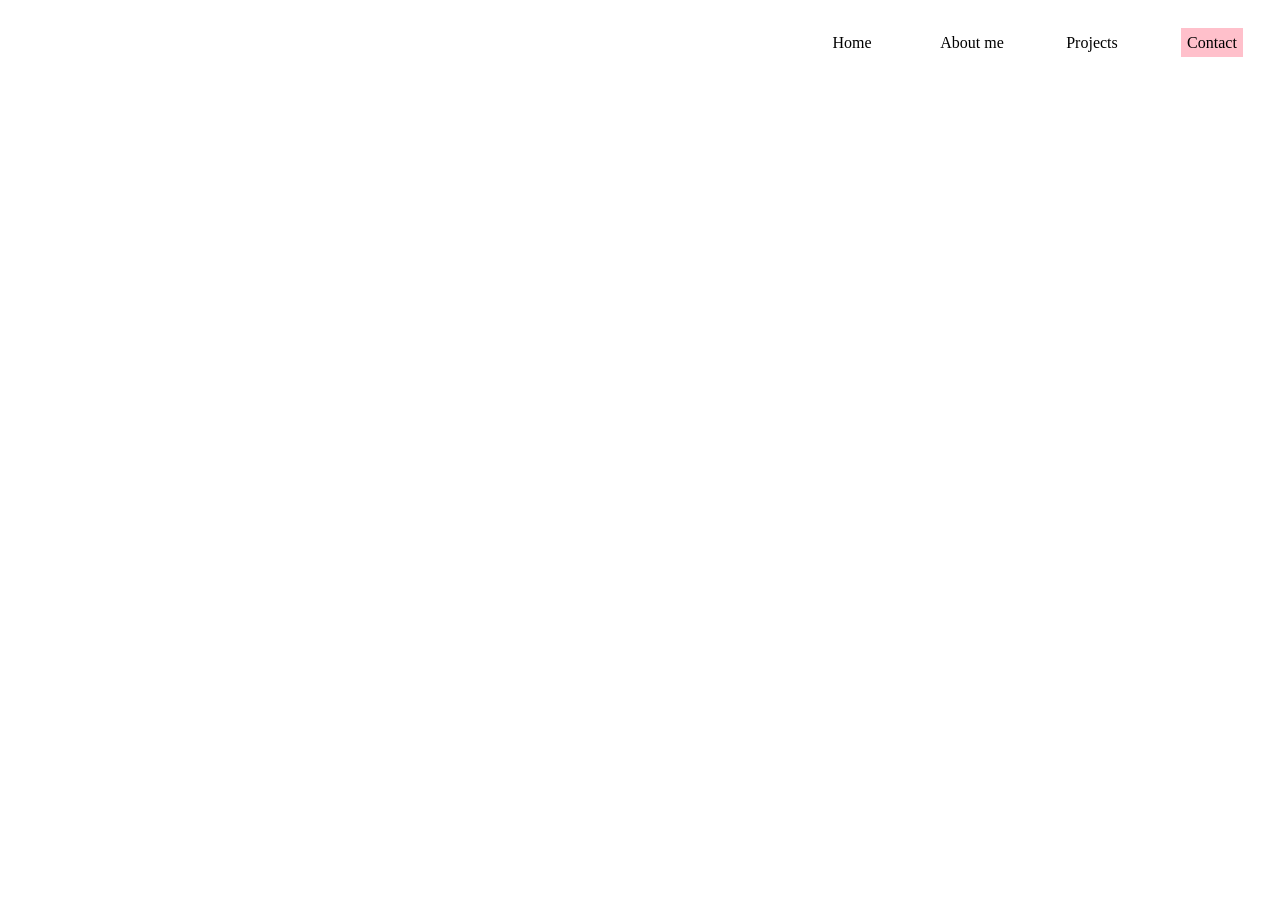
==== contact.html @ 09e76af3 "linked styles.ccs,projects.html,about-me.html to contact.html" ====
<!DOCTYPE html>
<html>
  <head>
    <title>Pascaline-Irabaruta</title>
    <link href="css/styles.css" rel="stylesheet" type="text/css">
  </head>
<body>
  <div class="nav">
    <ul type="none">
      <li><a herf="index.html">Home</a></li>
      <li><a herf="about-me.html">About me</a></li>
      <li><a href="projects.html">Projects</a></li>
      <li><a herf="#"style="background-color:pink;padding:6px">Contact</a></li>
    </ul>
  </div>
---- css/styles.css ----
body {
  background-image: url("https://i.imgur.com/lDDB0R0.png");
  background-size: cover;
  font-family: fantasy;
}
.nav{
	border:1px solid none;
  float:right;
}
.nav ul li{
  width:120px;
	margin: 10px auto;
  float:left;
  text-align: center;
}
.nav ul li a{
  text-decoration: none;
	color:black;
}
.nav ul li:hover{
  padding: 6px;
  background-color: pink;
  color:black;
}
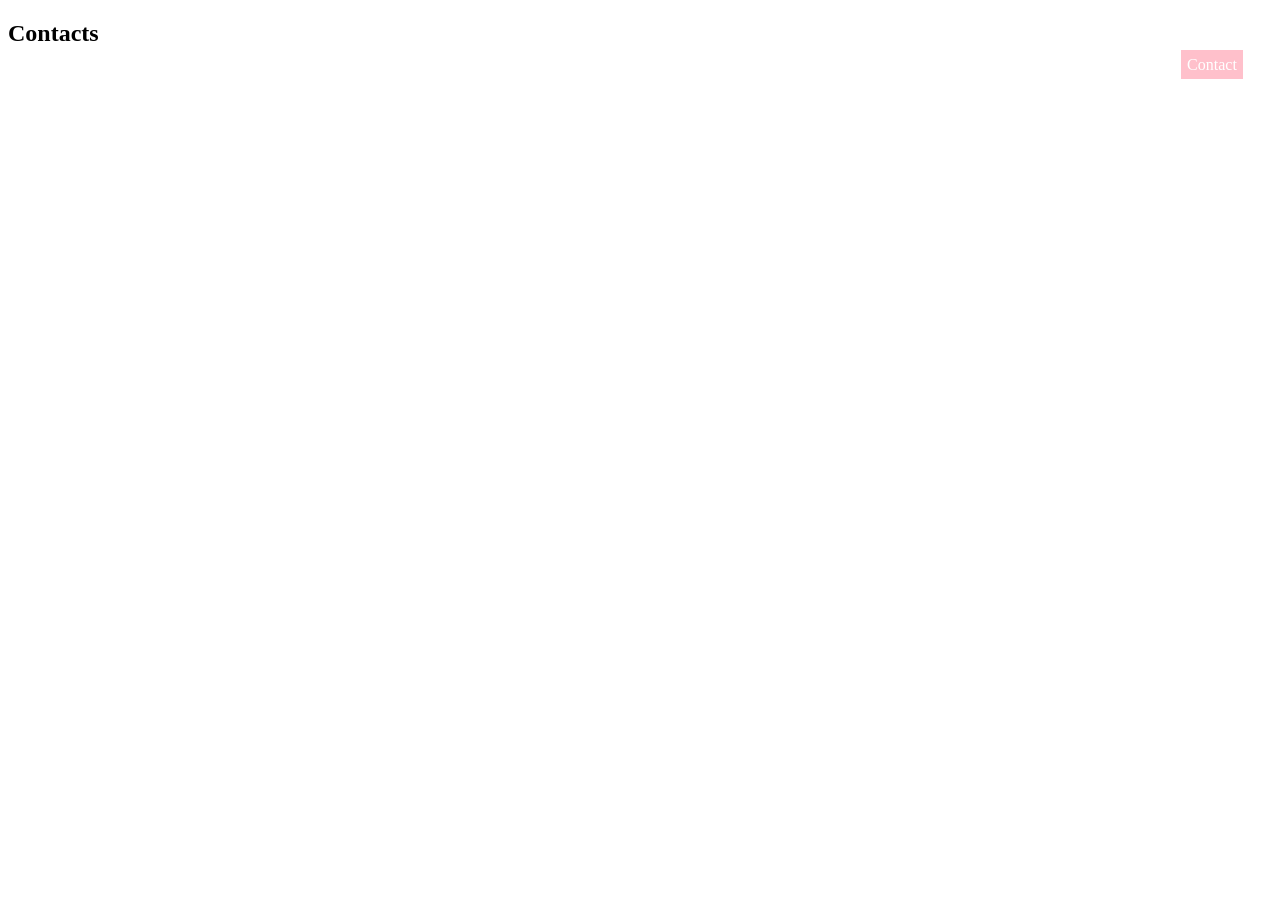
==== commit c63ddacf: "add heading,paragraph,em and strong tags" ====
--- a/contact.html
+++ b/contact.html
@@ -7,9 +7,18 @@
 <body>
   <div class="nav">
     <ul type="none">
-      <li><a herf="index.html">Home</a></li>
-      <li><a herf="about-me.html">About me</a></li>
+      <li><a href="index.html">Home</a></li>
+      <li><a href="about-me.html">About me</a></li>
       <li><a href="projects.html">Projects</a></li>
-      <li><a herf="#"style="background-color:pink;padding:6px">Contact</a></li>
+      <li><a href="#"style="background-color:pink;padding:6px">Contact</a></li>
     </ul>
   </div>
+  <div class="contacts">
+    <h2>Contacts</h2>
+    <p><strong>PhoneNumber:</strong><em>+250789160608</em><br>
+      <strong>whatsapp:</strong><em>+250789160608</em><br>
+      <strong>Instagram:</strong><em>pascy_ira</em><br>
+      <strong>Twitter:</strong><em>Pascy_Irabaruta</em>
+    </p>
+  </div>
+</body>
--- a/css/styles.css
+++ b/css/styles.css
@@ -1,9 +1,11 @@
 body {
-  background-image: url("https://i.imgur.com/lDDB0R0.png");
+  background-image: url("https://www.wallpapertip.com/wmimgs/83-838381_html-wallpaper-background-code-coding-tags.jpg");
   background-size: cover;
   font-family: fantasy;
 }
 .nav{
+  overflow: hidden;
+  margin-top: 10px;
 	border:1px solid none;
   float:right;
 }
@@ -15,10 +17,57 @@
 }
 .nav ul li a{
   text-decoration: none;
-	color:black;
+	color:White;
 }
 .nav ul li:hover{
   padding: 6px;
-  background-color: pink;
+  background-color:pink;
   color:black;
 }
+#me {
+  opacity: 0.7;
+  padding-top: 90px;
+  padding-bottom:90px;
+  margin:90px;
+  text-align:center;
+  width:290px;
+  height:auto;
+  background-color: pink;
+}
+.column {
+	float: left;
+  }
+  .column.side{
+	  width: 33%;
+
+  }
+  .column.middle{
+	  width: 34%;
+  }
+  .row a {
+    color: pink;
+  }
+  h1 {
+    padding-top: 120px;
+    text-align: center;
+    font-weight: bolder;
+    color: white;
+  }
+  h2{
+    color: black;
+  }
+  p{
+    color: black;
+  }
+  #abt {
+    padding-top: 90px;
+  }
+  #abt h2,p{
+    color: white;
+    font-family: sans-serif;
+  }
+  @media screen and (max-width: 768px) {
+	.column.side, .column.middle {
+	  width: 100%;
+	}
+  }
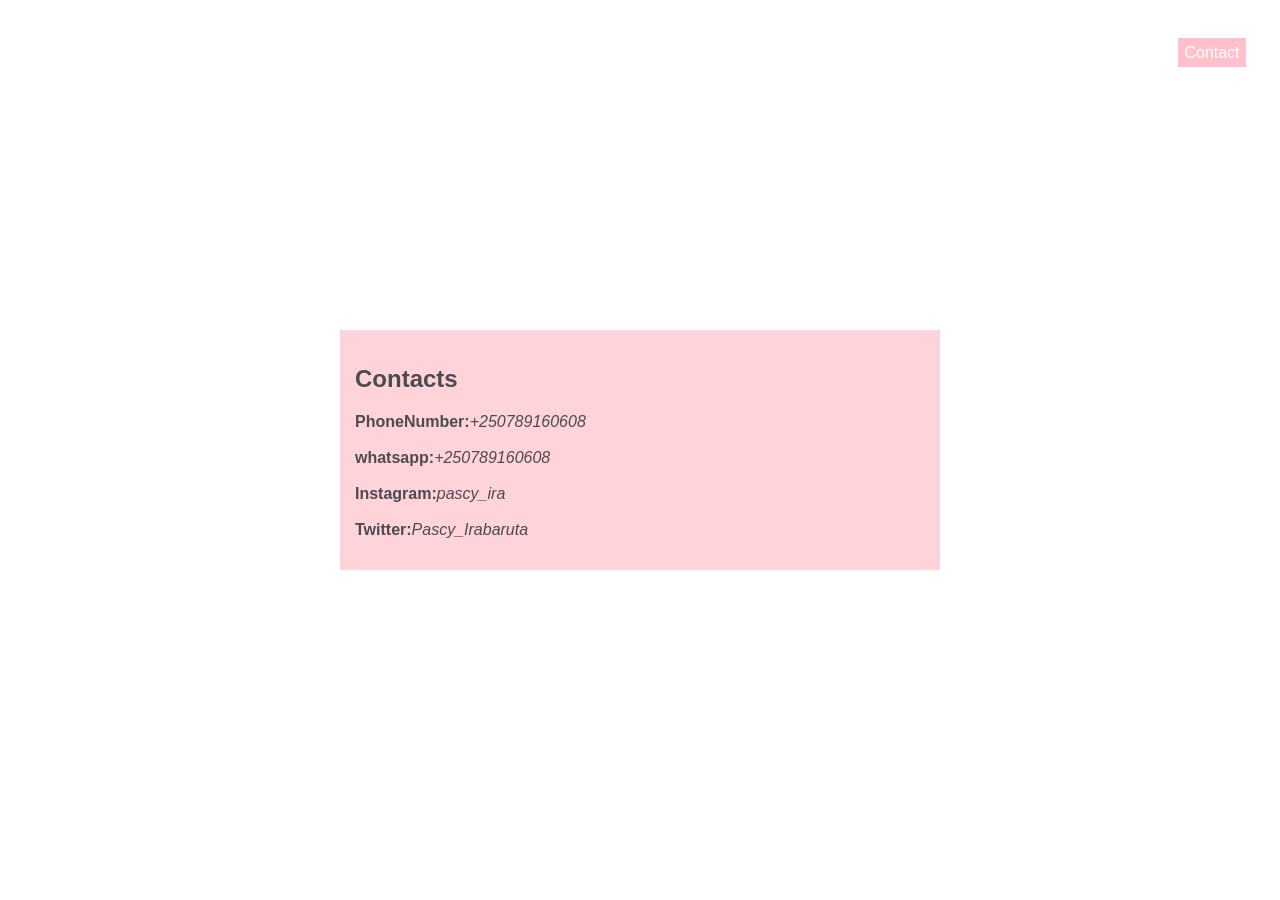
==== commit 8535a776: "last commit" ====
--- a/contact.html
+++ b/contact.html
@@ -13,11 +13,14 @@
       <li><a href="#"style="background-color:pink;padding:6px">Contact</a></li>
     </ul>
   </div>
-  <div class="contacts">
+  <div id="abt">
     <h2>Contacts</h2>
     <p><strong>PhoneNumber:</strong><em>+250789160608</em><br>
+      <br>
       <strong>whatsapp:</strong><em>+250789160608</em><br>
+      <br>
       <strong>Instagram:</strong><em>pascy_ira</em><br>
+      <br>
       <strong>Twitter:</strong><em>Pascy_Irabaruta</em>
     </p>
   </div>
--- a/css/styles.css
+++ b/css/styles.css
@@ -1,7 +1,10 @@
+*{
+  box-sizing: border-box;
+}
 body {
   background-image: url("https://www.wallpapertip.com/wmimgs/83-838381_html-wallpaper-background-code-coding-tags.jpg");
   background-size: cover;
-  font-family: fantasy;
+  font-family: 'Poppins', sans-serif;
 }
 .nav{
   overflow: hidden;
@@ -60,11 +63,12 @@
     color: black;
   }
   #abt {
-    padding-top: 90px;
-  }
-  #abt h2,p{
-    color: white;
-    font-family: sans-serif;
+    position: fixed;top: 50%;left: 50%;
+    transform: translate(-50%,-50%);
+    background-color: pink;
+    opacity: 0.7;
+    padding: 15px;
+    width:600px;
   }
   @media screen and (max-width: 768px) {
 	.column.side, .column.middle {
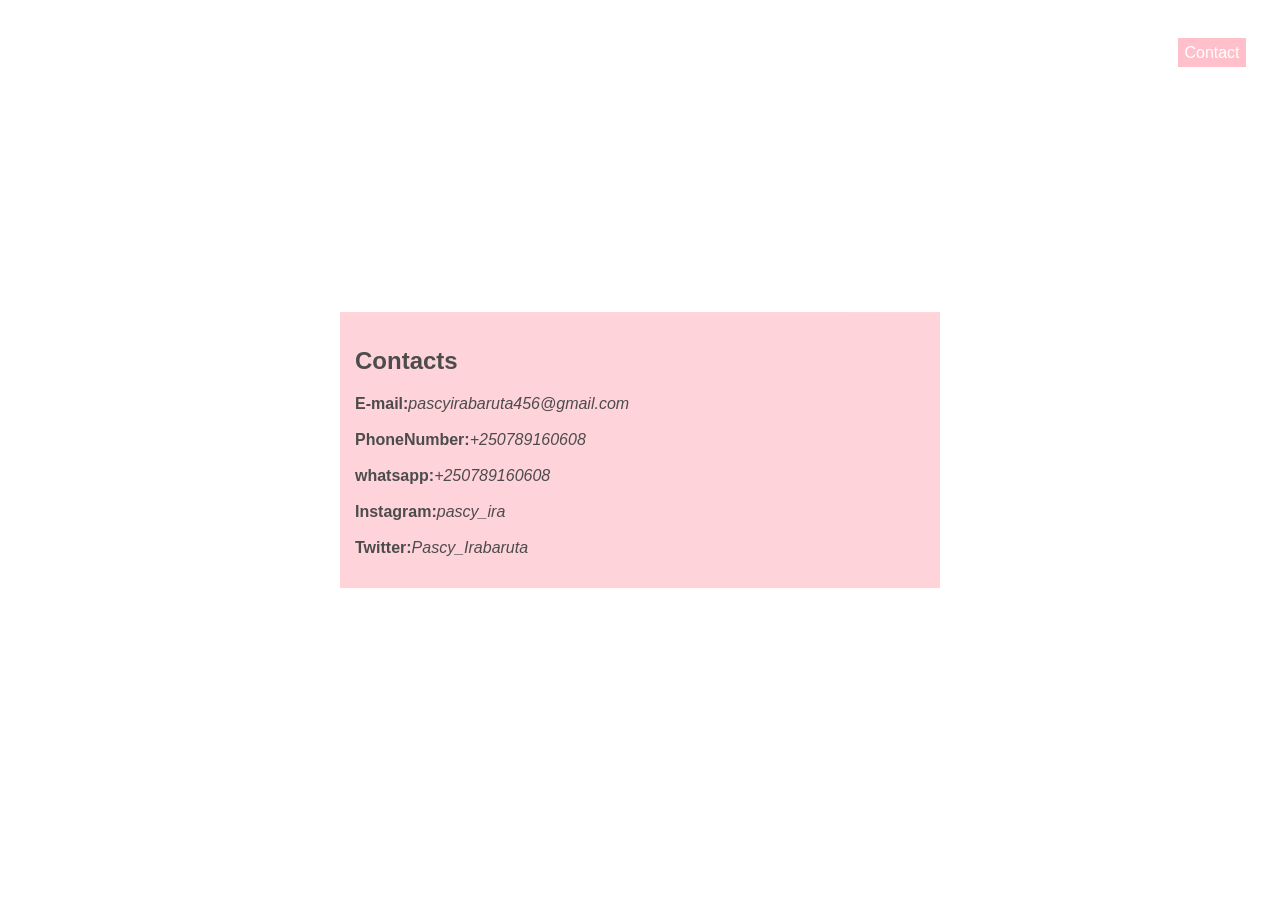
==== commit 679398aa: "add an ol tag tocontact.html" ====
--- a/contact.html
+++ b/contact.html
@@ -15,7 +15,9 @@
   </div>
   <div id="abt">
     <h2>Contacts</h2>
-    <p><strong>PhoneNumber:</strong><em>+250789160608</em><br>
+    <p><strong>E-mail:</strong><em>pascyirabaruta456@gmail.com</em><br>
+      <br>
+      <strong>PhoneNumber:</strong><em>+250789160608</em><br>
       <br>
       <strong>whatsapp:</strong><em>+250789160608</em><br>
       <br>
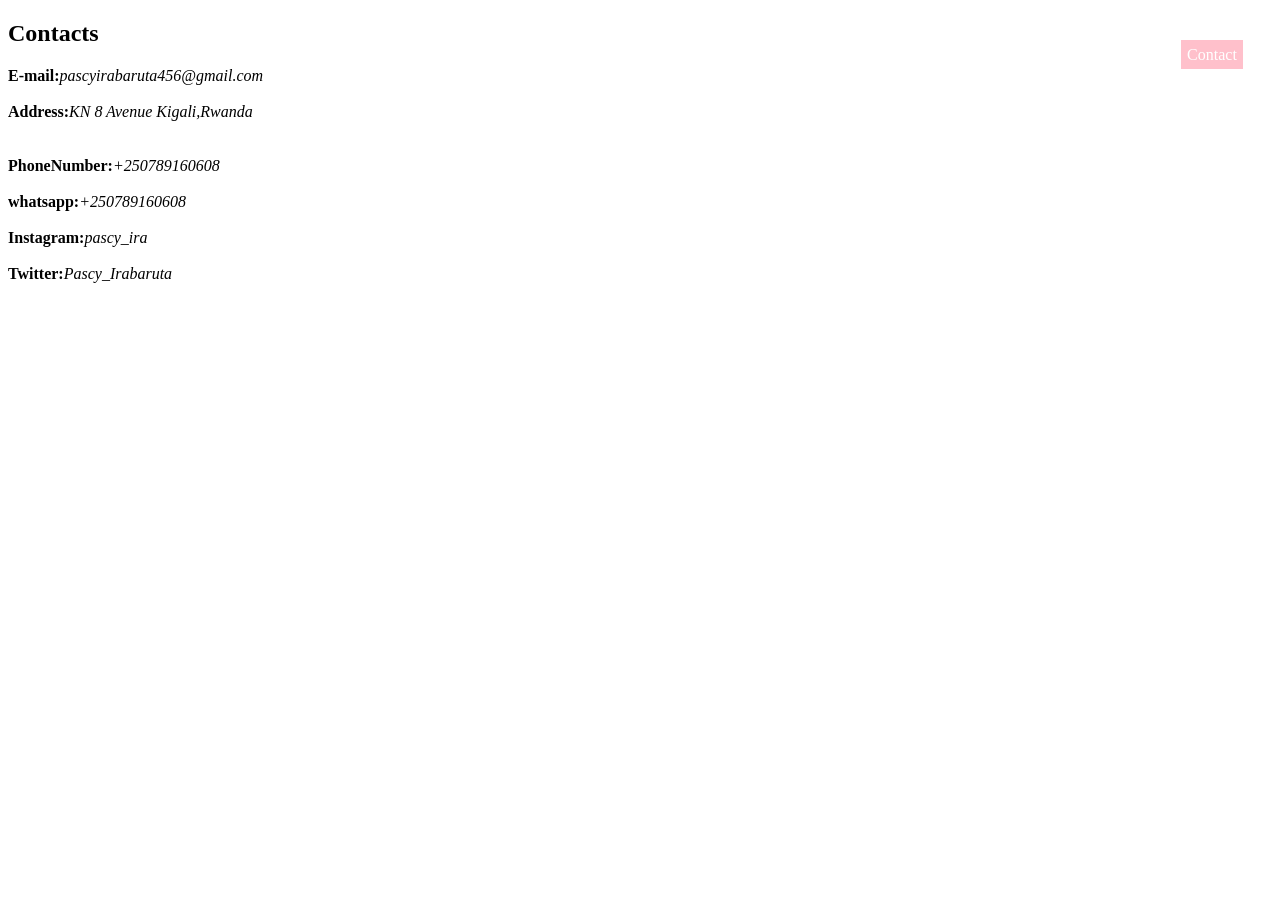
==== commit f123b085: "save changes" ====
--- a/contact.html
+++ b/contact.html
@@ -17,6 +17,9 @@
     <h2>Contacts</h2>
     <p><strong>E-mail:</strong><em>pascyirabaruta456@gmail.com</em><br>
       <br>
+      <strong>Address:</strong><em>KN 8 Avenue Kigali,Rwanda</em><br>
+      <br>
+      <br>
       <strong>PhoneNumber:</strong><em>+250789160608</em><br>
       <br>
       <strong>whatsapp:</strong><em>+250789160608</em><br>
--- a/css/styles.css
+++ b/css/styles.css
@@ -1,14 +1,10 @@
-*{
-  box-sizing: border-box;
-}
 body {
-  background-image: url("https://www.wallpapertip.com/wmimgs/83-838381_html-wallpaper-background-code-coding-tags.jpg");
+  background-image: url("https://i.imgur.com/lDDB0R0.png");
   background-size: cover;
-  font-family: 'Poppins', sans-serif;
+  background-repeat: no-repeat;
+  font-family: fantasy;
 }
 .nav{
-  overflow: hidden;
-  margin-top: 10px;
 	border:1px solid none;
   float:right;
 }
@@ -28,50 +24,9 @@
   color:black;
 }
 #me {
-  opacity: 0.7;
-  padding-top: 90px;
-  padding-bottom:90px;
-  margin:90px;
+  margin-right: auto;
   text-align:center;
   width:290px;
   height:auto;
   background-color: pink;
 }
-.column {
-	float: left;
-  }
-  .column.side{
-	  width: 33%;
-
-  }
-  .column.middle{
-	  width: 34%;
-  }
-  .row a {
-    color: pink;
-  }
-  h1 {
-    padding-top: 120px;
-    text-align: center;
-    font-weight: bolder;
-    color: white;
-  }
-  h2{
-    color: black;
-  }
-  p{
-    color: black;
-  }
-  #abt {
-    position: fixed;top: 50%;left: 50%;
-    transform: translate(-50%,-50%);
-    background-color: pink;
-    opacity: 0.7;
-    padding: 15px;
-    width:600px;
-  }
-  @media screen and (max-width: 768px) {
-	.column.side, .column.middle {
-	  width: 100%;
-	}
-  }
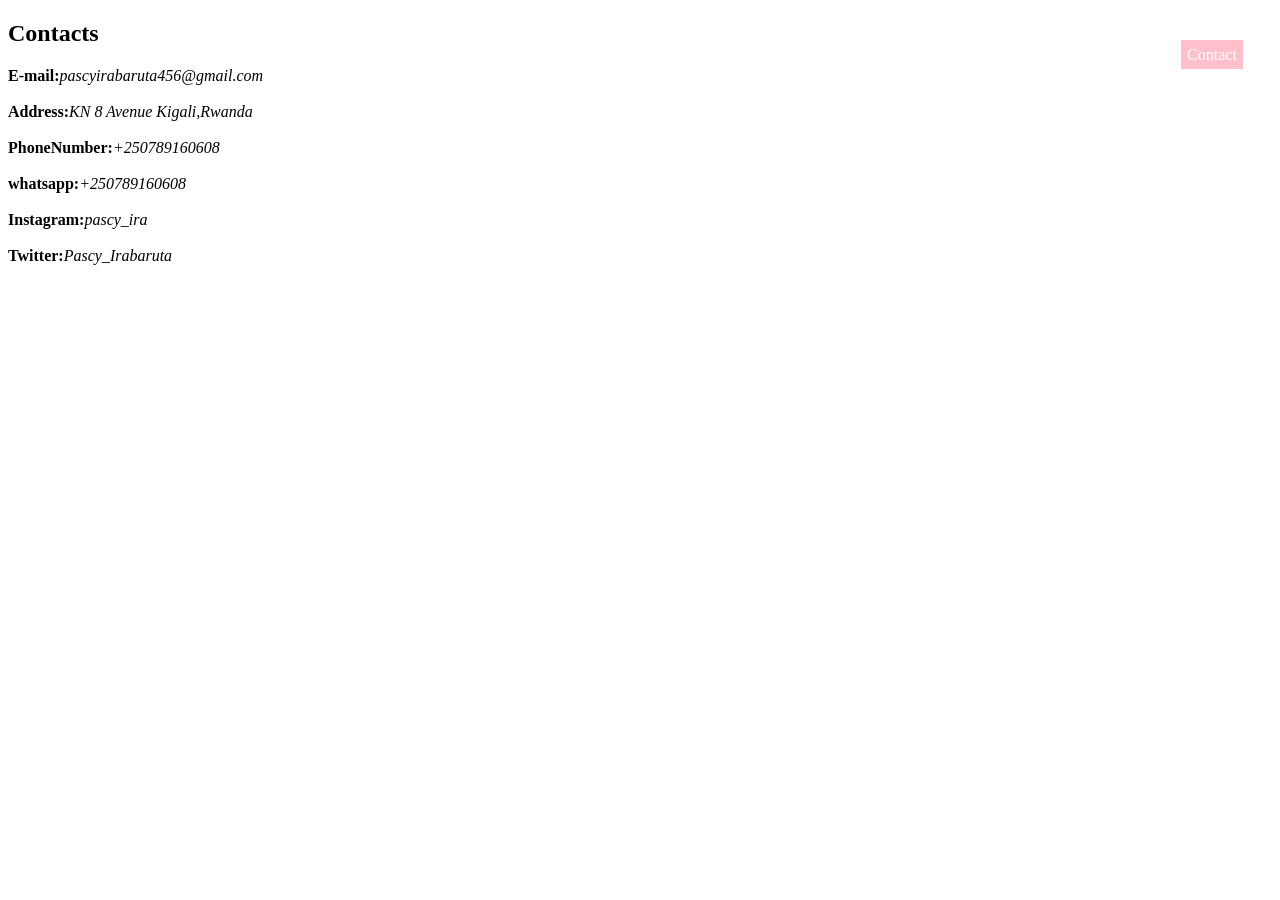
==== commit 45f8a1a3: "Update contact.html" ====
--- a/contact.html
+++ b/contact.html
@@ -19,7 +19,6 @@
       <br>
       <strong>Address:</strong><em>KN 8 Avenue Kigali,Rwanda</em><br>
       <br>
-      <br>
       <strong>PhoneNumber:</strong><em>+250789160608</em><br>
       <br>
       <strong>whatsapp:</strong><em>+250789160608</em><br>
